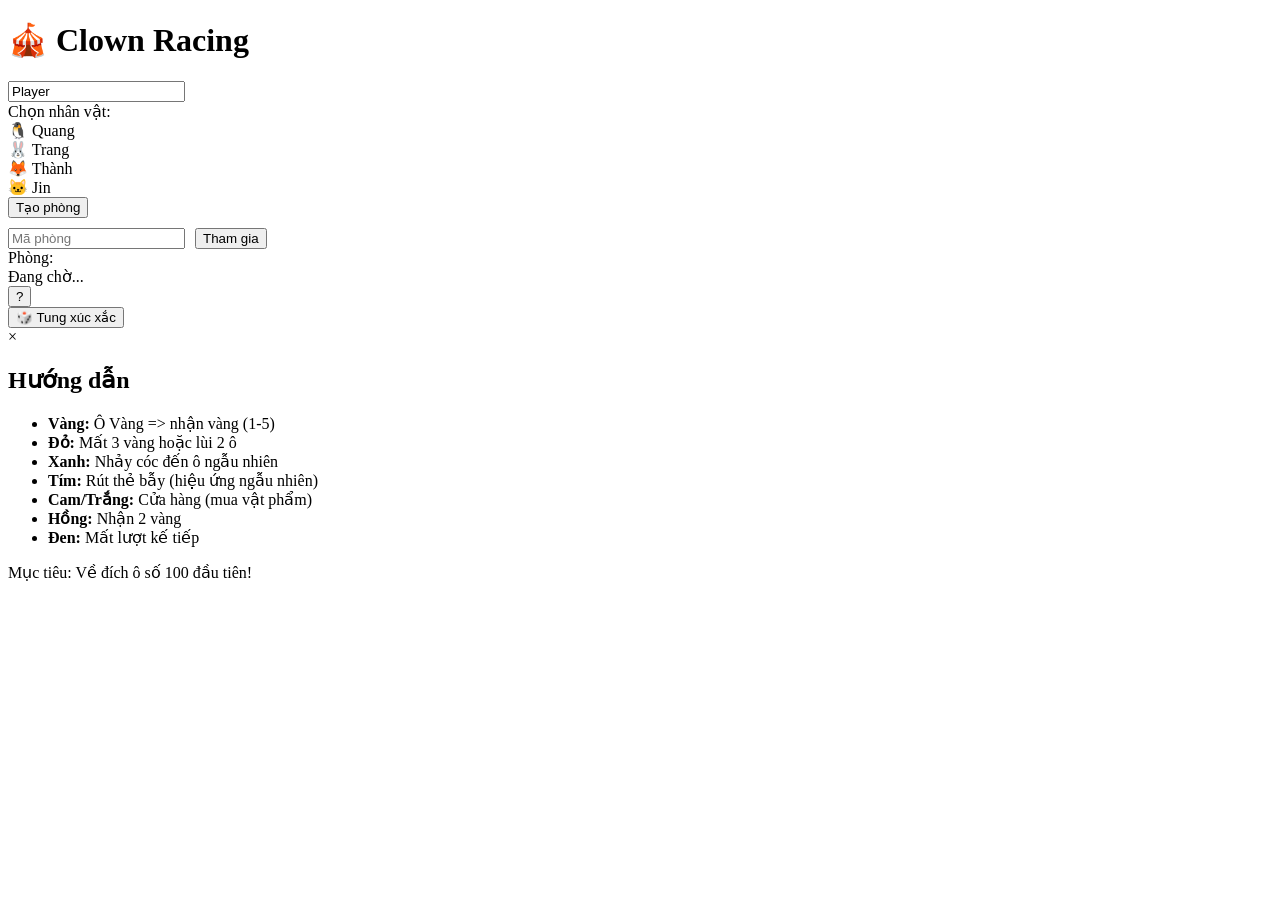
==== frontend/index.html @ 8b6cd4ef "Create index.html" ====
<!DOCTYPE html>
<html lang="en">
<head>
    <meta charset="UTF-8">
    <meta name="viewport" content="width=device-width, initial-scale=1.0">
    <title>Clown Racing - Multiplayer</title>
    <link rel="stylesheet" href="style.css">
</head>
<body>
    <div id="app">
        <!-- Màn hình đăng nhập -->
        <div id="login-screen" class="screen active">
            <h1>🎪 Clown Racing</h1>
            <div class="login-container">
                <input type="text" id="player-name" placeholder="Tên của bạn" value="Player">
                <div class="character-select">
                    <label>Chọn nhân vật:</label>
                    <div class="char-options">
                        <div class="char-option" data-char="quang">🐧 Quang</div>
                        <div class="char-option" data-char="trang">🐰 Trang</div>
                        <div class="char-option" data-char="thanh">🦊 Thành</div>
                        <div class="char-option" data-char="jin">🐱 Jin</div>
                    </div>
                </div>
                <div class="room-actions">
                    <button id="btn-create-room">Tạo phòng</button>
                    <div style="display:flex; gap:10px; margin-top:10px;">
                        <input type="text" id="room-id-input" placeholder="Mã phòng">
                        <button id="btn-join-room">Tham gia</button>
                    </div>
                </div>
                <div id="login-error" class="error-msg"></div>
            </div>
        </div>

        <!-- Màn hình game -->
        <div id="game-screen" class="screen">
            <div id="header">
                <div id="room-info">Phòng: <span id="room-id-display"></span></div>
                <div id="turn-indicator">Đang chờ...</div>
                <button id="btn-help">?</button>
            </div>
            <div id="game-area">
                <div id="board-container">
                    <div id="board"></div>
                </div>
                <div id="sidebar">
                    <div id="players-info"></div>
                    <div id="actions">
                        <button id="btn-roll">🎲 Tung xúc xắc</button>
                        <div id="shop-panel" style="display:none;">
                            <h4>Cửa hàng</h4>
                            <div id="shop-items"></div>
                            <button id="btn-close-shop">Đóng</button>
                        </div>
                    </div>
                    <div id="notifications"></div>
                </div>
            </div>
        </div>

        <!-- Modal hướng dẫn -->
        <div id="help-modal" class="modal">
            <div class="modal-content">
                <span class="close">&times;</span>
                <h2>Hướng dẫn</h2>
                <ul>
                    <li><strong>Vàng:</strong> Ô Vàng => nhận vàng (1-5)</li>
                    <li><strong>Đỏ:</strong> Mất 3 vàng hoặc lùi 2 ô</li>
                    <li><strong>Xanh:</strong> Nhảy cóc đến ô ngẫu nhiên</li>
                    <li><strong>Tím:</strong> Rút thẻ bẫy (hiệu ứng ngẫu nhiên)</li>
                    <li><strong>Cam/Trắng:</strong> Cửa hàng (mua vật phẩm)</li>
                    <li><strong>Hồng:</strong> Nhận 2 vàng</li>
                    <li><strong>Đen:</strong> Mất lượt kế tiếp</li>
                </ul>
                <p>Mục tiêu: Về đích ô số 100 đầu tiên!</p>
            </div>
        </div>
    </div>
    <script src="https://cdn.socket.io/4.5.0/socket.io.min.js"></script>
    <script src="script.js"></script>
</body>
</html>
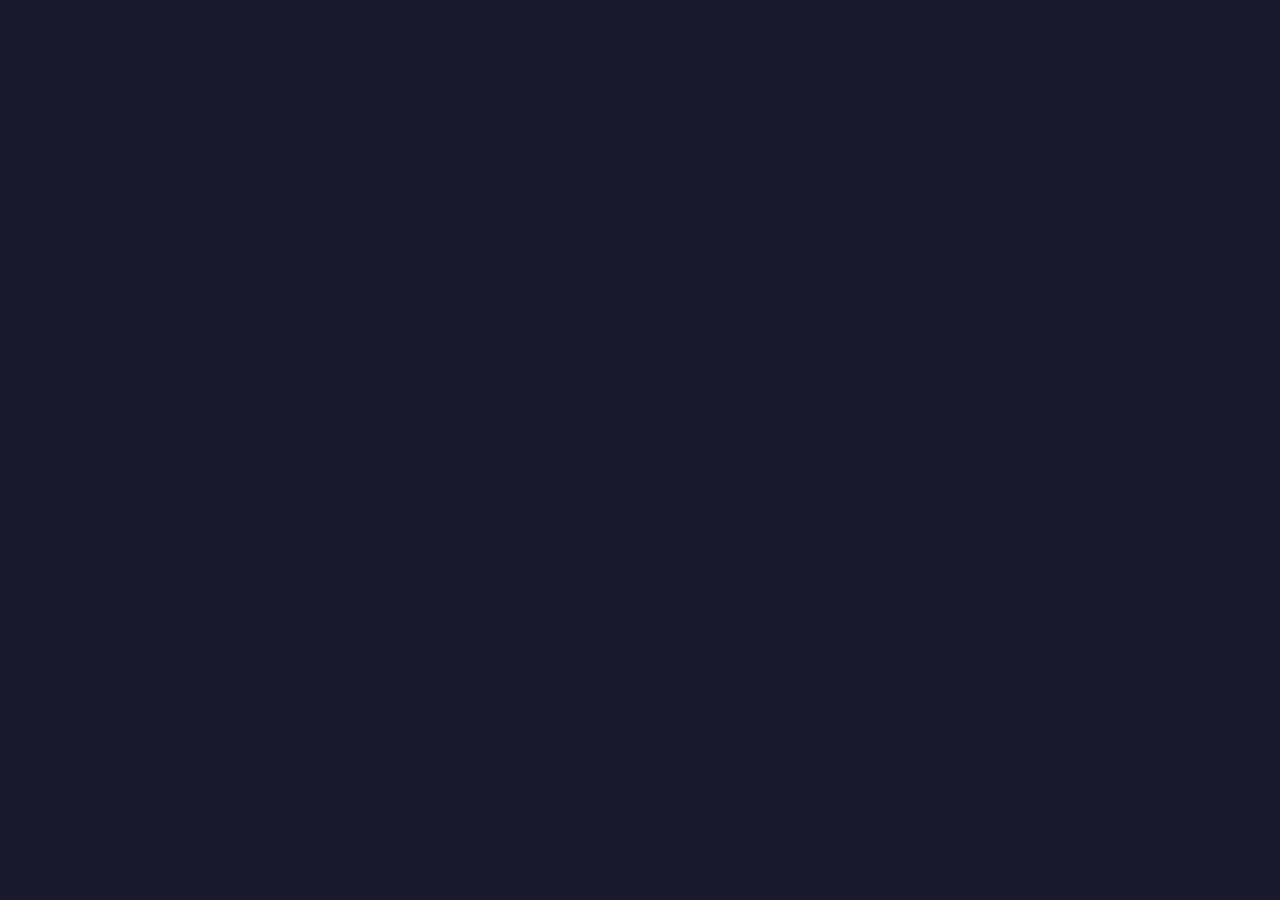
==== commit fbc4db50: "Update index.html" ====
--- a/frontend/index.html
+++ b/frontend/index.html
@@ -1,83 +1,225 @@
 <!DOCTYPE html>
-<html lang="en">
+<html lang="vi">
 <head>
-    <meta charset="UTF-8">
-    <meta name="viewport" content="width=device-width, initial-scale=1.0">
-    <title>Clown Racing - Multiplayer</title>
-    <link rel="stylesheet" href="style.css">
+    <meta charset="UTF-8" />
+    <meta name="viewport" content="width=device-width, initial-scale=1.0"/>
+    <title>🚀 Hành Tinh Xiếc - Vũ Trụ Điên Loạn</title>
+    <link href="https://fonts.googleapis.com/css2?family=Orbitron:wght@400;700;900&family=Space+Grotesk:wght@400;700&display=swap" rel="stylesheet" />
+    <link rel="stylesheet" href="style.css" />
 </head>
 <body>
-    <div id="app">
-        <!-- Màn hình đăng nhập -->
-        <div id="login-screen" class="screen active">
-            <h1>🎪 Clown Racing</h1>
-            <div class="login-container">
-                <input type="text" id="player-name" placeholder="Tên của bạn" value="Player">
-                <div class="character-select">
-                    <label>Chọn nhân vật:</label>
-                    <div class="char-options">
-                        <div class="char-option" data-char="quang">🐧 Quang</div>
-                        <div class="char-option" data-char="trang">🐰 Trang</div>
-                        <div class="char-option" data-char="thanh">🦊 Thành</div>
-                        <div class="char-option" data-char="jin">🐱 Jin</div>
-                    </div>
-                </div>
-                <div class="room-actions">
-                    <button id="btn-create-room">Tạo phòng</button>
-                    <div style="display:flex; gap:10px; margin-top:10px;">
-                        <input type="text" id="room-id-input" placeholder="Mã phòng">
-                        <button id="btn-join-room">Tham gia</button>
-                    </div>
-                </div>
-                <div id="login-error" class="error-msg"></div>
-            </div>
-        </div>
-
-        <!-- Màn hình game -->
-        <div id="game-screen" class="screen">
-            <div id="header">
-                <div id="room-info">Phòng: <span id="room-id-display"></span></div>
-                <div id="turn-indicator">Đang chờ...</div>
-                <button id="btn-help">?</button>
-            </div>
-            <div id="game-area">
-                <div id="board-container">
-                    <div id="board"></div>
-                </div>
-                <div id="sidebar">
-                    <div id="players-info"></div>
-                    <div id="actions">
-                        <button id="btn-roll">🎲 Tung xúc xắc</button>
-                        <div id="shop-panel" style="display:none;">
-                            <h4>Cửa hàng</h4>
-                            <div id="shop-items"></div>
-                            <button id="btn-close-shop">Đóng</button>
-                        </div>
-                    </div>
-                    <div id="notifications"></div>
-                </div>
-            </div>
-        </div>
-
-        <!-- Modal hướng dẫn -->
-        <div id="help-modal" class="modal">
-            <div class="modal-content">
-                <span class="close">&times;</span>
-                <h2>Hướng dẫn</h2>
-                <ul>
-                    <li><strong>Vàng:</strong> Ô Vàng => nhận vàng (1-5)</li>
-                    <li><strong>Đỏ:</strong> Mất 3 vàng hoặc lùi 2 ô</li>
-                    <li><strong>Xanh:</strong> Nhảy cóc đến ô ngẫu nhiên</li>
-                    <li><strong>Tím:</strong> Rút thẻ bẫy (hiệu ứng ngẫu nhiên)</li>
-                    <li><strong>Cam/Trắng:</strong> Cửa hàng (mua vật phẩm)</li>
-                    <li><strong>Hồng:</strong> Nhận 2 vàng</li>
-                    <li><strong>Đen:</strong> Mất lượt kế tiếp</li>
-                </ul>
-                <p>Mục tiêu: Về đích ô số 100 đầu tiên!</p>
-            </div>
-        </div>
-    </div>
-    <script src="https://cdn.socket.io/4.5.0/socket.io.min.js"></script>
-    <script src="script.js"></script>
+
+    <!-- ===== MÀN HÌNH LOBBY ===== -->
+    <div id="screen-lobby" class="screen">
+        <div class="nebula-bg"></div>
+        <div class="lobby-card">
+            <h1 class="title">🚀 Hành Tinh Xiếc</h1>
+            <p class="subtitle">— Cuộc đua vũ trụ điên loạn —</p>
+            
+            <div class="lobby-form">
+                <div class="form-group">
+                    <label>Tên phi hành gia</label>
+                    <input type="text" id="player-name" placeholder="Nhập tên của bạn..." value="Phi hành gia">
+                </div>
+                
+                <div class="form-group">
+                    <label>Chọn nhân vật</label>
+                    <div class="character-select" id="character-select">
+                        <div class="char-option" data-char="tho" data-color="#FF6B6B">
+                            <span class="char-emoji">🐰</span>
+                            <span class="char-name">Thỏ</span>
+                            <span class="char-desc">Tốc độ</span>
+                        </div>
+                        <div class="char-option" data-char="chim" data-color="#4ECDC4">
+                            <span class="char-emoji">🐧</span>
+                            <span class="char-name">Chim Cánh Cụt</span>
+                            <span class="char-desc">Bền bỉ</span>
+                        </div>
+                        <div class="char-option" data-char="cao" data-color="#FFD93D">
+                            <span class="char-emoji">🦊</span>
+                            <span class="char-name">Cáo</span>
+                            <span class="char-desc">Tinh ranh</span>
+                        </div>
+                        <div class="char-option" data-char="qua" data-color="#6C5CE7">
+                            <span class="char-emoji">🐦‍⬛</span>
+                            <span class="char-name">Quạ</span>
+                            <span class="char-desc">Thông thái</span>
+                        </div>
+                    </div>
+                </div>
+                
+                <div class="form-group">
+                    <label>Mã phòng</label>
+                    <div class="room-code-input">
+                        <input type="text" id="room-code" placeholder="Nhập mã phòng hoặc để trống tạo mới" maxlength="6">
+                        <button class="btn-random" id="btn-random-code">🎲</button>
+                    </div>
+                </div>
+                
+                <div class="lobby-actions">
+                    <button class="btn-primary" id="btn-create-room">🚀 Tạo phòng</button>
+                    <button class="btn-secondary" id="btn-join-room">🔭 Tham gia</button>
+                </div>
+                
+                <div id="lobby-error" class="error-text"></div>
+            </div>
+        </div>
+    </div>
+
+    <!-- ===== MÀN HÌNH CHỜ ===== -->
+    <div id="screen-waiting" class="screen hidden">
+        <div class="nebula-bg"></div>
+        <div class="waiting-card">
+            <h2>🪐 Đang chờ người chơi...</h2>
+            <p class="room-display">Mã phòng: <strong id="waiting-room-code">------</strong></p>
+            <div class="player-list" id="waiting-players"></div>
+            <button class="btn-primary" id="btn-start-game">🚀 Bắt đầu</button>
+            <button class="btn-ghost" id="btn-leave">⬅️ Rời phòng</button>
+            <div id="waiting-error" class="error-text"></div>
+        </div>
+    </div>
+
+    <!-- ===== MÀN HÌNH GAME ===== -->
+    <div id="screen-game" class="screen hidden">
+        <div class="game-container">
+            <!-- TOPBAR -->
+            <div class="topbar">
+                <div class="topbar-left">
+                    <span class="stat-chip">🪙 <span id="stat-gold">0</span></span>
+                    <span class="stat-chip">⏱️ <span id="stat-timer">45:00</span></span>
+                    <span class="stat-chip">📋 Lượt <span id="stat-turn">0</span></span>
+                </div>
+                <div class="topbar-center">
+                    <span class="turn-indicator" id="turn-indicator">Đang chờ...</span>
+                </div>
+                <div class="topbar-right">
+                    <button class="btn-help" id="btn-help">❓</button>
+                </div>
+            </div>
+
+            <!-- GAME LAYOUT -->
+            <div class="game-layout">
+                <!-- Board -->
+                <div class="board-wrapper">
+                    <div class="board-viewport" id="board-viewport">
+                        <div class="board" id="board"></div>
+                    </div>
+                    
+                    <!-- Dice -->
+                    <div class="dice-dock">
+                        <div class="dice-container">
+                            <div class="dice-face" id="dice-face">🎲</div>
+                            <div class="dice-value" id="dice-value"></div>
+                        </div>
+                        <button class="btn-roll" id="btn-roll">🎲 Tung xúc xắc</button>
+                        <div class="lucky-picker hidden" id="lucky-picker">
+                            <span>🍀 Chọn số:</span>
+                            <div class="lucky-numbers">
+                                <button data-n="1">1</button>
+                                <button data-n="2">2</button>
+                                <button data-n="3">3</button>
+                                <button data-n="4">4</button>
+                                <button data-n="5">5</button>
+                                <button data-n="6">6</button>
+                            </div>
+                        </div>
+                    </div>
+                </div>
+
+                <!-- Players Panel -->
+                <div class="players-panel" id="players-panel">
+                    <h3>🎭 Phi hành gia</h3>
+                </div>
+
+                <!-- Log -->
+                <div class="log-panel">
+                    <h3>📜 Nhật ký</h3>
+                    <div class="log-list" id="log-list"></div>
+                </div>
+            </div>
+        </div>
+    </div>
+
+    <!-- ===== MODALS ===== -->
+    
+    <!-- Cửa hàng -->
+    <div class="modal hidden" id="modal-shop">
+        <div class="modal-card shop-card">
+            <h2>🛒 Cửa hàng vũ trụ</h2>
+            <div class="shop-items" id="shop-items"></div>
+            <button class="btn-ghost" id="btn-skip-shop">🚶 Bỏ qua</button>
+        </div>
+    </div>
+
+    <!-- Pending Action -->
+    <div class="modal hidden" id="modal-pending">
+        <div class="modal-card">
+            <h2 id="pending-title">🃏 Lá bài</h2>
+            <p id="pending-desc" class="pending-desc"></p>
+            <div class="pending-options" id="pending-options"></div>
+        </div>
+    </div>
+
+    <!-- Popup thông báo -->
+    <div class="modal hidden" id="modal-popup">
+        <div class="modal-card popup-card">
+            <h2 id="popup-title">🎪 Thông báo</h2>
+            <p id="popup-desc"></p>
+            <button class="btn-primary" id="btn-popup-close">OK</button>
+        </div>
+    </div>
+
+    <!-- Hướng dẫn -->
+    <div class="modal hidden" id="modal-help">
+        <div class="modal-card help-card">
+            <h2>📖 Hướng dẫn vũ trụ</h2>
+            <div class="help-content">
+                <div class="help-section">
+                    <h3>🎯 Mục tiêu</h3>
+                    <p>Về đích ô số 100 trước các phi hành gia khác!</p>
+                </div>
+                <div class="help-section">
+                    <h3>🎲 Cách chơi</h3>
+                    <p>Nhấn "Tung xúc xắc" để di chuyển. Mỗi ô có hiệu ứng khác nhau:</p>
+                    <ul>
+                        <li><span class="tile-dot" style="background:#D9D2C4;"></span> Trống: Cướp 1 vàng nếu có người cùng ô</li>
+                        <li><span class="tile-dot" style="background:#FFD93D;"></span> Vàng: +5 vàng</li>
+                        <li><span class="tile-dot" style="background:#FF6B6B;"></span> Đỏ: -3 vàng hoặc lùi 3 ô</li>
+                        <li><span class="tile-dot" style="background:#4ECDC4;"></span> Xanh: Nhảy đến ô ngẫu nhiên</li>
+                        <li><span class="tile-dot" style="background:#6C5CE7;"></span> Tím: Rút bài Sự kiện</li>
+                        <li><span class="tile-dot" style="background:#FF9F43;"></span> Cam: Rút bài Bẫy</li>
+                        <li><span class="tile-dot" style="background:#FF6B81;"></span> Hồng: Cổng - trả 2 vàng</li>
+                    </ul>
+                </div>
+                <div class="help-section">
+                    <h3>🛒 Vật phẩm</h3>
+                    <p>Mua tại cửa hàng (ô 20, 50, 80) với vàng:</p>
+                    <ul>
+                        <li>🎲 Xúc Xắc X2 (7 vàng) - Tung 2 lần, lấy kết quả cao hơn</li>
+                        <li>🛡️ Lá Chắn (5 vàng) - Chặn 1 hiệu ứng xấu</li>
+                        <li>🔪 Dao Găm (8 vàng) - Đá lùi 4 ô người trong bán kính 3 ô</li>
+                        <li>🪆 Bùa Hộ Mệnh (10 vàng) - Được tung thêm 1 lượt</li>
+                        <li>👁️ Kính Áp Tròng (6 vàng) - Điều chỉnh +1/-1 điểm xúc xắc</li>
+                    </ul>
+                </div>
+            </div>
+            <button class="btn-primary" id="btn-help-close">Đã hiểu!</button>
+        </div>
+    </div>
+
+    <!-- Kết thúc -->
+    <div class="modal hidden" id="modal-end">
+        <div class="modal-card end-card">
+            <h2 id="end-title">🏆 Kết thúc!</h2>
+            <div id="end-content">
+                <p id="end-desc"></p>
+                <div class="end-stats" id="end-stats"></div>
+            </div>
+            <button class="btn-primary" id="btn-restart">🔄 Chơi lại</button>
+        </div>
+    </div>
+
+    <script src="https://cdnjs.cloudflare.com/ajax/libs/socket.io/4.5.0/socket.io.min.js"></script>
+    <script src="scripts.js"></script>
 </body>
 </html>
--- a/frontend/style.css
+++ b/frontend/style.css
@@ -0,0 +1,297 @@
+* {
+    margin: 0;
+    padding: 0;
+    box-sizing: border-box;
+}
+body {
+    font-family: 'Segoe UI', Tahoma, Geneva, Verdana, sans-serif;
+    background: #1a1a2e;
+    color: #eee;
+    height: 100vh;
+    overflow: hidden;
+}
+#app {
+    height: 100vh;
+    display: flex;
+    align-items: center;
+    justify-content: center;
+}
+.screen {
+    display: none;
+    width: 100%;
+    height: 100%;
+    padding: 20px;
+}
+.screen.active {
+    display: flex;
+    flex-direction: column;
+}
+#login-screen {
+    background: #16213e;
+    justify-content: center;
+    align-items: center;
+}
+#login-screen h1 {
+    font-size: 4rem;
+    color: #f5c842;
+    text-shadow: 0 0 20px #f5c84288;
+    margin-bottom: 30px;
+}
+.login-container {
+    background: #0f3460;
+    padding: 40px;
+    border-radius: 20px;
+    box-shadow: 0 10px 30px rgba(0,0,0,0.6);
+    min-width: 350px;
+}
+.login-container input, .login-container button {
+    width: 100%;
+    padding: 12px;
+    margin: 8px 0;
+    border: none;
+    border-radius: 8px;
+    font-size: 1rem;
+}
+.login-container input {
+    background: #1a1a2e;
+    color: #fff;
+}
+.login-container button {
+    background: #f5c842;
+    color: #1a1a2e;
+    font-weight: bold;
+    cursor: pointer;
+    transition: 0.2s;
+}
+.login-container button:hover {
+    background: #e6b830;
+}
+.character-select {
+    margin: 15px 0;
+}
+.char-options {
+    display: flex;
+    gap: 10px;
+    flex-wrap: wrap;
+}
+.char-option {
+    background: #1a1a2e;
+    padding: 8px 15px;
+    border-radius: 20px;
+    cursor: pointer;
+    border: 2px solid transparent;
+    transition: 0.2s;
+}
+.char-option.selected {
+    border-color: #f5c842;
+    background: #2a2a4e;
+}
+.error-msg {
+    color: #ff6b6b;
+    margin-top: 10px;
+}
+#game-screen {
+    background: #1a1a2e;
+}
+#header {
+    display: flex;
+    justify-content: space-between;
+    align-items: center;
+    padding: 10px 20px;
+    background: #0f3460;
+    border-radius: 12px;
+    margin-bottom: 15px;
+}
+#header button {
+    background: #f5c842;
+    border: none;
+    border-radius: 50%;
+    width: 40px;
+    height: 40px;
+    font-size: 1.5rem;
+    font-weight: bold;
+    cursor: pointer;
+}
+#game-area {
+    display: flex;
+    flex: 1;
+    gap: 20px;
+    overflow: hidden;
+}
+#board-container {
+    flex: 2;
+    background: #16213e;
+    border-radius: 12px;
+    padding: 15px;
+    overflow: auto;
+    display: flex;
+    justify-content: center;
+    align-items: center;
+}
+#board {
+    display: grid;
+    grid-template-columns: repeat(10, 1fr);
+    gap: 4px;
+    width: 100%;
+    max-width: 600px;
+    aspect-ratio: 1/1;
+}
+.cell {
+    background: #2a2a4e;
+    border-radius: 6px;
+    display: flex;
+    flex-direction: column;
+    align-items: center;
+    justify-content: center;
+    font-size: 0.7rem;
+    font-weight: bold;
+    color: #000;
+    position: relative;
+    transition: 0.1s;
+}
+.cell .players-here {
+    display: flex;
+    flex-wrap: wrap;
+    gap: 2px;
+    font-size: 0.9rem;
+}
+.cell.TRONG { background: #4CAF50; }
+.cell.DICH { background: #FFD700; }
+.cell.VANG { background: #FFC107; }
+.cell.DO { background: #F44336; }
+.cell.XANH { background: #2196F3; }
+.cell.TIM { background: #9C27B0; }
+.cell.CAM { background: #FF9800; }
+.cell.HONG { background: #E91E63; }
+.cell.DEN { background: #212121; color:#fff; }
+.cell.TRANG { background: #FFFFFF; color:#000; }
+
+#sidebar {
+    flex: 1;
+    background: #0f3460;
+    border-radius: 12px;
+    padding: 15px;
+    display: flex;
+    flex-direction: column;
+    gap: 15px;
+    overflow: hidden;
+}
+#players-info {
+    display: flex;
+    flex-direction: column;
+    gap: 8px;
+    max-height: 150px;
+    overflow-y: auto;
+}
+.player-item {
+    display: flex;
+    align-items: center;
+    gap: 10px;
+    background: #1a1a2e;
+    padding: 6px 12px;
+    border-radius: 8px;
+}
+.player-item .char-icon { font-size: 1.5rem; }
+.player-item .name { font-weight: bold; flex:1; }
+.player-item .gold { color: #FFD700; }
+.player-item.active { border: 2px solid #f5c842; }
+#actions {
+    display: flex;
+    flex-direction: column;
+    gap: 10px;
+}
+#actions button {
+    padding: 12px;
+    border: none;
+    border-radius: 8px;
+    background: #f5c842;
+    color: #1a1a2e;
+    font-weight: bold;
+    font-size: 1rem;
+    cursor: pointer;
+}
+#actions button:disabled {
+    opacity: 0.5;
+    cursor: not-allowed;
+}
+#shop-panel {
+    background: #1a1a2e;
+    padding: 12px;
+    border-radius: 8px;
+}
+#shop-items {
+    display: flex;
+    flex-direction: column;
+    gap: 6px;
+    margin: 10px 0;
+}
+.shop-item {
+    display: flex;
+    justify-content: space-between;
+    background: #0f3460;
+    padding: 6px 12px;
+    border-radius: 6px;
+}
+.shop-item button {
+    background: #4CAF50;
+    border: none;
+    border-radius: 4px;
+    padding: 4px 12px;
+    color: #fff;
+    cursor: pointer;
+}
+#notifications {
+    flex: 1;
+    background: #1a1a2e;
+    border-radius: 8px;
+    padding: 8px;
+    overflow-y: auto;
+    max-height: 200px;
+    font-size: 0.85rem;
+}
+#notifications .noti {
+    padding: 4px 0;
+    border-bottom: 1px solid #2a2a4e;
+}
+#notifications .noti.dice { color: #FFD700; }
+#notifications .noti.gold { color: #FFC107; }
+#notifications .noti.loss { color: #F44336; }
+#notifications .noti.jump { color: #2196F3; }
+#notifications .noti.trap { color: #9C27B0; }
+#notifications .noti.shop { color: #FF9800; }
+#notifications .noti.finish { color: #4CAF50; font-weight: bold; }
+#notifications .noti.error { color: #ff6b6b; }
+
+.modal {
+    display: none;
+    position: fixed;
+    z-index: 1000;
+    left: 0;
+    top: 0;
+    width: 100%;
+    height: 100%;
+    background: rgba(0,0,0,0.7);
+    align-items: center;
+    justify-content: center;
+}
+.modal.active { display: flex; }
+.modal-content {
+    background: #1a1a2e;
+    padding: 30px;
+    border-radius: 16px;
+    max-width: 500px;
+    width: 90%;
+    color: #eee;
+    position: relative;
+}
+.modal-content .close {
+    position: absolute;
+    right: 20px;
+    top: 15px;
+    font-size: 2rem;
+    cursor: pointer;
+    color: #aaa;
+}
+.modal-content .close:hover { color: #fff; }
+.modal-content ul { margin: 15px 0; padding-left: 20px; }
+.modal-content li { margin: 6px 0; }
